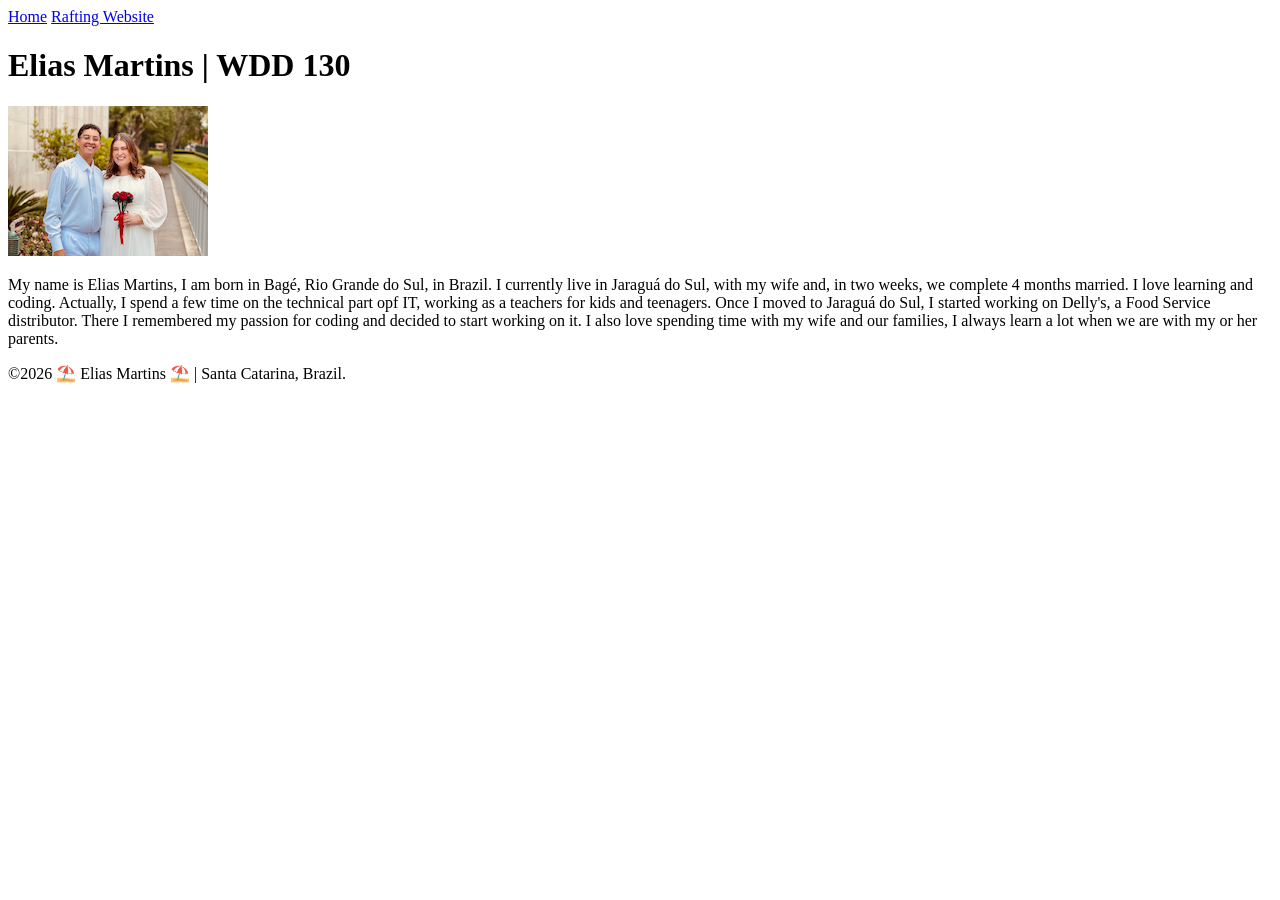
==== index.html @ 334d6dcb "My Home page" ====
<!DOCTYPE html>
<html lang="en">

<head>
    <meta charset="UTF-8">
    <meta name="viewport" content="width=device-width, initial-scale=1.0">
    <title>WDD 130 | Elias Martins</title>
</head>

<body>
    <header>
        <nav>
            <a href="#">Home</a>
            <a href="wwr/">Rafting Website</a>
        </nav>
    </header>
    <main>
        <h1>
            Elias Martins | WDD 130
        </h1>
        <img src="images/profile.jpg" alt="My wife, Franciele, and I, Elias, at our wedding."
          width="200">
        <p>
            My name is Elias Martins, I am born in Bagé, Rio Grande do Sul, in Brazil.
            I currently live in Jaraguá do Sul, with my wife and, in two weeks, we complete 4 months
            married.
            I love learning and coding. Actually, I spend a few time on the technical part opf IT,
            working as a teachers for kids and teenagers. Once I moved to Jaraguá do Sul, I started
            working on Delly's, a Food Service distributor. There I remembered my passion for coding
            and decided to start working on it.
            I also love spending time with my wife and our families, I always learn a lot when we
            are with my or her parents.
        </p>
    </main>
    <footer>
        <p>
            ©️2026 ⛱️ Elias Martins ⛱️ | Santa Catarina, Brazil.
        </p>
    </footer>
</body>

</html>
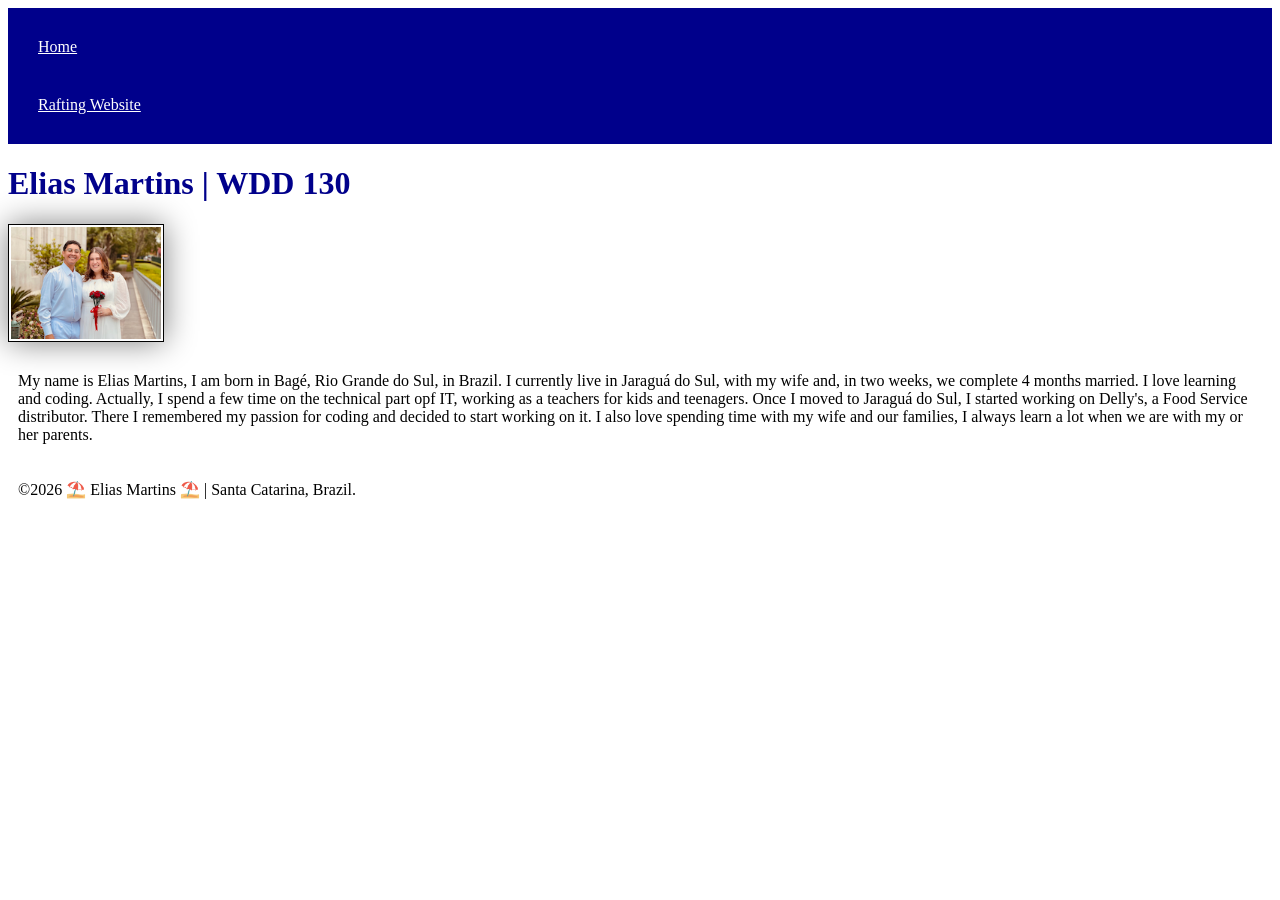
==== commit 23964c87: "CSS" ====
--- a/index.html
+++ b/index.html
@@ -4,7 +4,8 @@
 <head>
     <meta charset="UTF-8">
     <meta name="viewport" content="width=device-width, initial-scale=1.0">
-    <title>WDD 130 | Elias Martins</title>
+    <title>Elias Pinto Martins | WDD 130</title>
+    <link rel="stylesheet" href="styles/styles.css">
 </head>
 
 <body>
--- a/styles/styles.css
+++ b/styles/styles.css
@@ -0,0 +1,26 @@
+nav {
+    background-color: darkblue;
+    padding: 10px;
+}
+
+nav a {
+    color: white;
+    display: block;
+    padding: 20px;
+}
+
+h1 {
+    color: darkblue;
+}
+
+img {
+    width: 150px;
+    height: auto;
+    border: 1px solid black;
+    padding: 2px;
+    box-shadow: 0 0 30px gray;
+}
+
+p {
+    padding: 10px;
+}
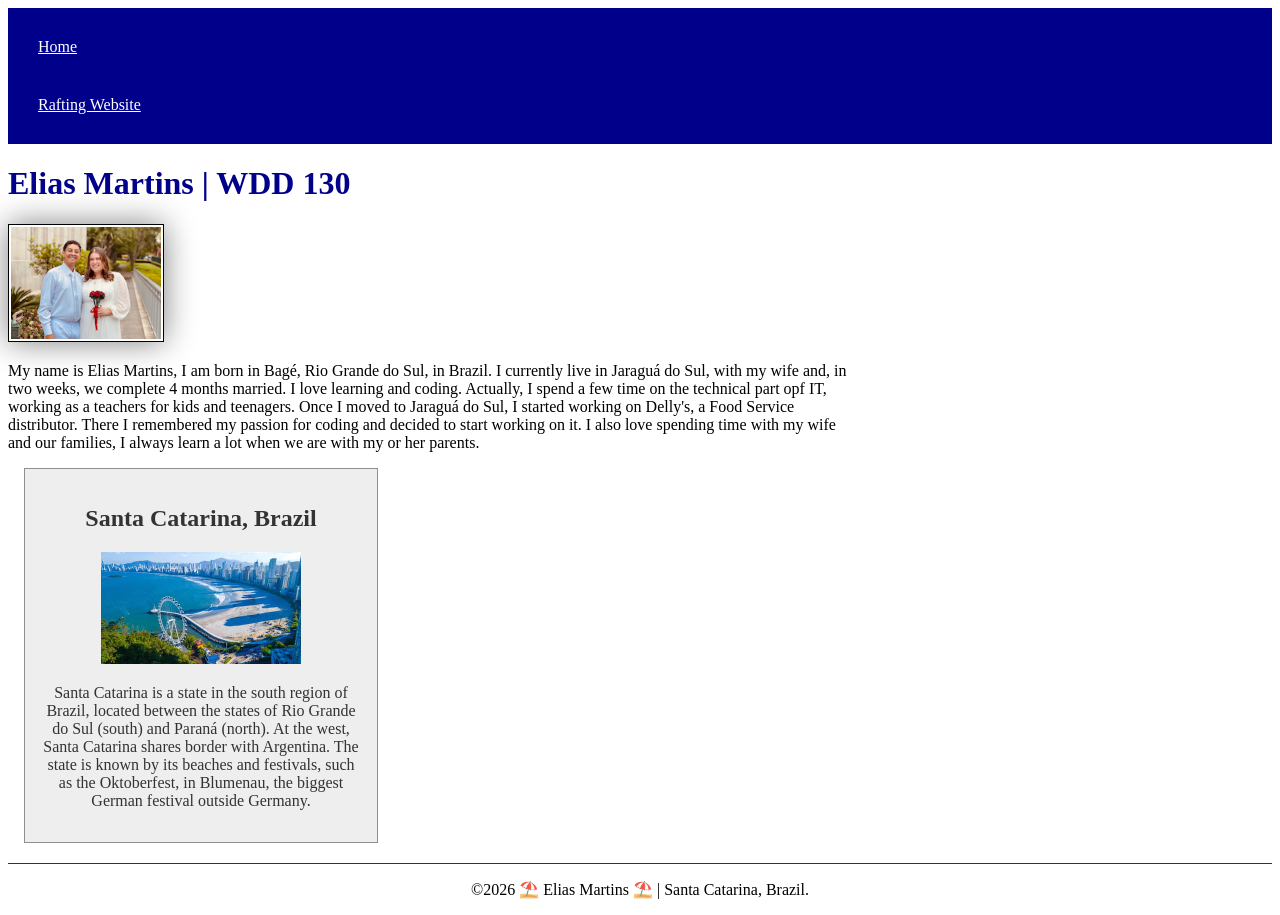
==== commit 8210f3ca: "Home Page Enhancement assignment" ====
--- a/index.html
+++ b/index.html
@@ -6,6 +6,8 @@
     <meta name="viewport" content="width=device-width, initial-scale=1.0">
     <title>Elias Pinto Martins | WDD 130</title>
     <link rel="stylesheet" href="styles/styles.css">
+    <meta name="description" content="Elias Martins, WDD130, Web Development course page">
+    <meta name="author" content="Elias Martins">
 </head>
 
 <body>
@@ -33,6 +35,14 @@
             are with my or her parents.
         </p>
     </main>
+    <aside>
+        <h2>Santa Catarina, Brazil</h2>
+        <img src="images/sc-brazil.jpg" alt="Balneário Camburiú, Santa Catarina, Brazil">
+        <p>Santa Catarina is a state in the south region of Brazil, located between the states of
+            Rio Grande do Sul (south) and Paraná (north). At the west, Santa Catarina shares border
+            with Argentina. The state is known by its beaches and festivals, such as the
+            Oktoberfest, in Blumenau, the biggest German festival outside Germany.</p>
+    </aside>
     <footer>
         <p>
             ©️2026 ⛱️ Elias Martins ⛱️ | Santa Catarina, Brazil.
--- a/styles/styles.css
+++ b/styles/styles.css
@@ -13,7 +13,7 @@
     color: darkblue;
 }
 
-img {
+main img {
     width: 150px;
     height: auto;
     border: 1px solid black;
@@ -22,5 +22,30 @@
 }
 
 p {
-    padding: 10px;
+    padding: 0;
+}
+
+main {
+    max-width: 840px;
+}
+
+aside {
+    width: 20rem;
+    margin: 1rem;
+    border: 1px solid rgba(0, 0, 0, 0.4);
+    padding: 1rem;
+    background-color: #eee;
+    color: #333;
+    text-align: center;
+}
+
+aside img {
+    width: 200px;
+    height: auto;
+}
+
+footer {
+    margin-top: 20px;
+    border-top: 1px solid #333;
+    text-align: center;
 }
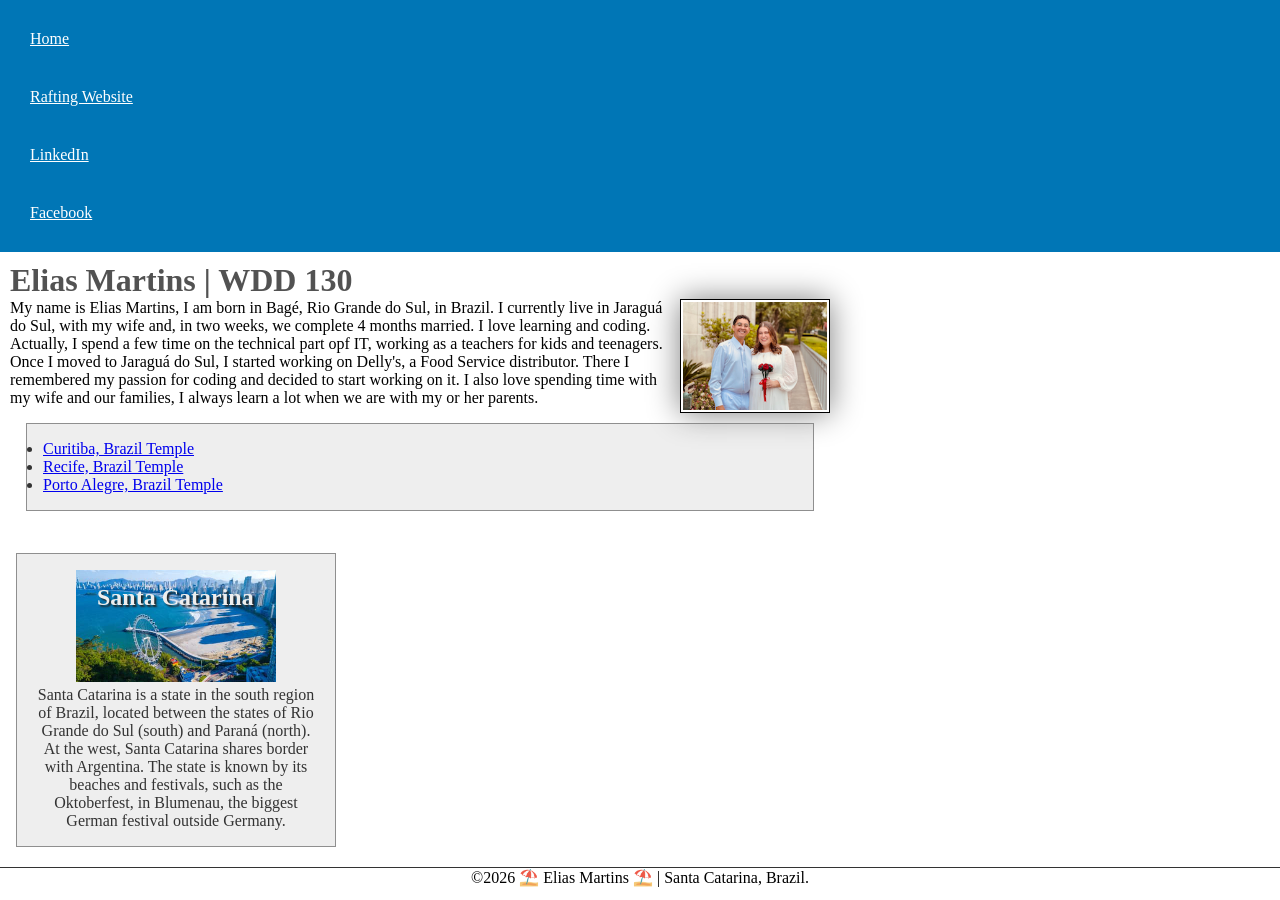
==== commit 16e1cc49: "Code Along Week 3" ====
--- a/index.html
+++ b/index.html
@@ -15,6 +15,8 @@
         <nav>
             <a href="#">Home</a>
             <a href="wwr/">Rafting Website</a>
+            <a href="https://www.linkedin.com/in/elias-martins-507063238/">LinkedIn</a>
+            <a href="https://www.facebook.com/elias.martins25">Facebook</a>
         </nav>
     </header>
     <main>
@@ -34,9 +36,23 @@
             I also love spending time with my wife and our families, I always learn a lot when we
             are with my or her parents.
         </p>
+        <ul class="box">
+            <li>
+                <a href="https://www.churchofjesuschrist.org/temples/details/curitiba-brazil-temple?lang=eng"
+                  target="_blank">Curitiba, Brazil Temple</a>
+            </li>
+            <li>
+                <a href="https://www.churchofjesuschrist.org/temples/details/recife-brazil-temple?lang=eng"
+                  target="_blank">Recife, Brazil Temple</a>
+            </li>
+            <li>
+                <a href="https://www.churchofjesuschrist.org/temples/details/porto-alegre-brazil-temple?lang=eng"
+                  target="_blank">Porto Alegre, Brazil Temple</a>
+            </li>
+        </ul>
     </main>
-    <aside>
-        <h2>Santa Catarina, Brazil</h2>
+    <aside class="box">
+        <h2>Santa Catarina</h2>
         <img src="images/sc-brazil.jpg" alt="Balneário Camburiú, Santa Catarina, Brazil">
         <p>Santa Catarina is a state in the south region of Brazil, located between the states of
             Rio Grande do Sul (south) and Paraná (north). At the west, Santa Catarina shares border
--- a/styles/styles.css
+++ b/styles/styles.css
@@ -1,5 +1,16 @@
+:root {
+    --ic-brand-primary: #0076B6;
+    --ic-brand-font-color-dark: #525252;
+}
+
+* {
+    margin: 0;
+    padding: 0;
+    box-sizing: border-box;
+}
+
 nav {
-    background-color: darkblue;
+    background-color: var(--ic-brand-primary);
     padding: 10px;
 }
 
@@ -10,7 +21,7 @@
 }
 
 h1 {
-    color: darkblue;
+    color: var(--ic-brand-font-color-dark);
 }
 
 main img {
@@ -19,6 +30,7 @@
     border: 1px solid black;
     padding: 2px;
     box-shadow: 0 0 30px gray;
+    float: right;
 }
 
 p {
@@ -27,16 +39,21 @@
 
 main {
     max-width: 840px;
+    padding: 10px;
 }
 
 aside {
     width: 20rem;
-    margin: 1rem;
-    border: 1px solid rgba(0, 0, 0, 0.4);
-    padding: 1rem;
-    background-color: #eee;
-    color: #333;
     text-align: center;
+    position: relative;
+}
+
+aside h2 {
+    position: absolute;
+    top: 30px;
+    left: 80px;
+    color: #eee;
+    text-shadow: 2px 2px 2px #222;
 }
 
 aside img {
@@ -48,4 +65,13 @@
     margin-top: 20px;
     border-top: 1px solid #333;
     text-align: center;
+}
+
+/* Class Selectors */
+.box {
+    margin: 1rem;
+    padding: 1rem;
+    border: 1px solid rgba(0, 0, 0, 0.4);
+    background-color: #eee;
+    color: #333;
 }
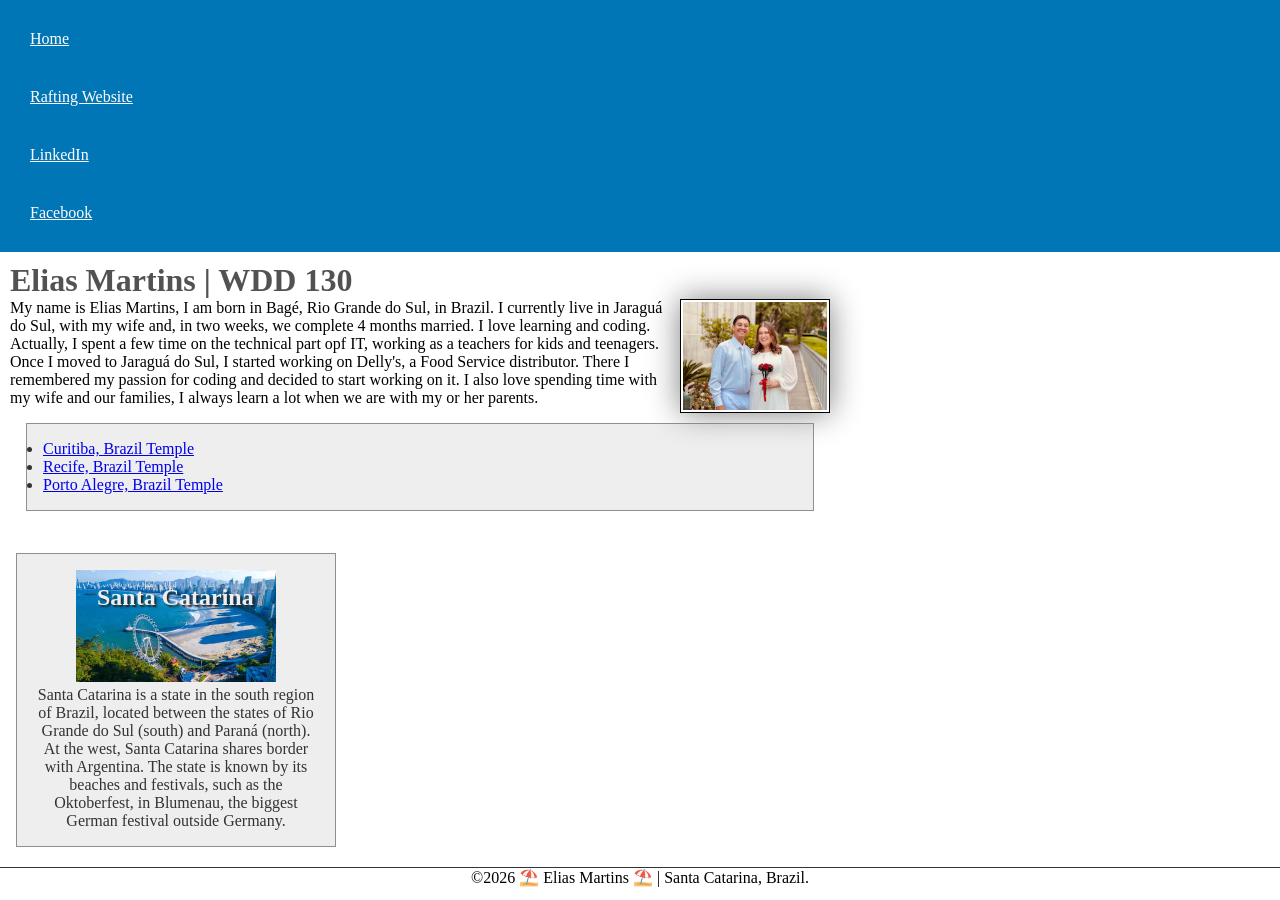
==== commit 2270c444: "Week 3 - Rafting Page About" ====
--- a/index.html
+++ b/index.html
@@ -29,7 +29,7 @@
             My name is Elias Martins, I am born in Bagé, Rio Grande do Sul, in Brazil.
             I currently live in Jaraguá do Sul, with my wife and, in two weeks, we complete 4 months
             married.
-            I love learning and coding. Actually, I spend a few time on the technical part opf IT,
+            I love learning and coding. Actually, I spent a few time on the technical part opf IT,
             working as a teachers for kids and teenagers. Once I moved to Jaraguá do Sul, I started
             working on Delly's, a Food Service distributor. There I remembered my passion for coding
             and decided to start working on it.
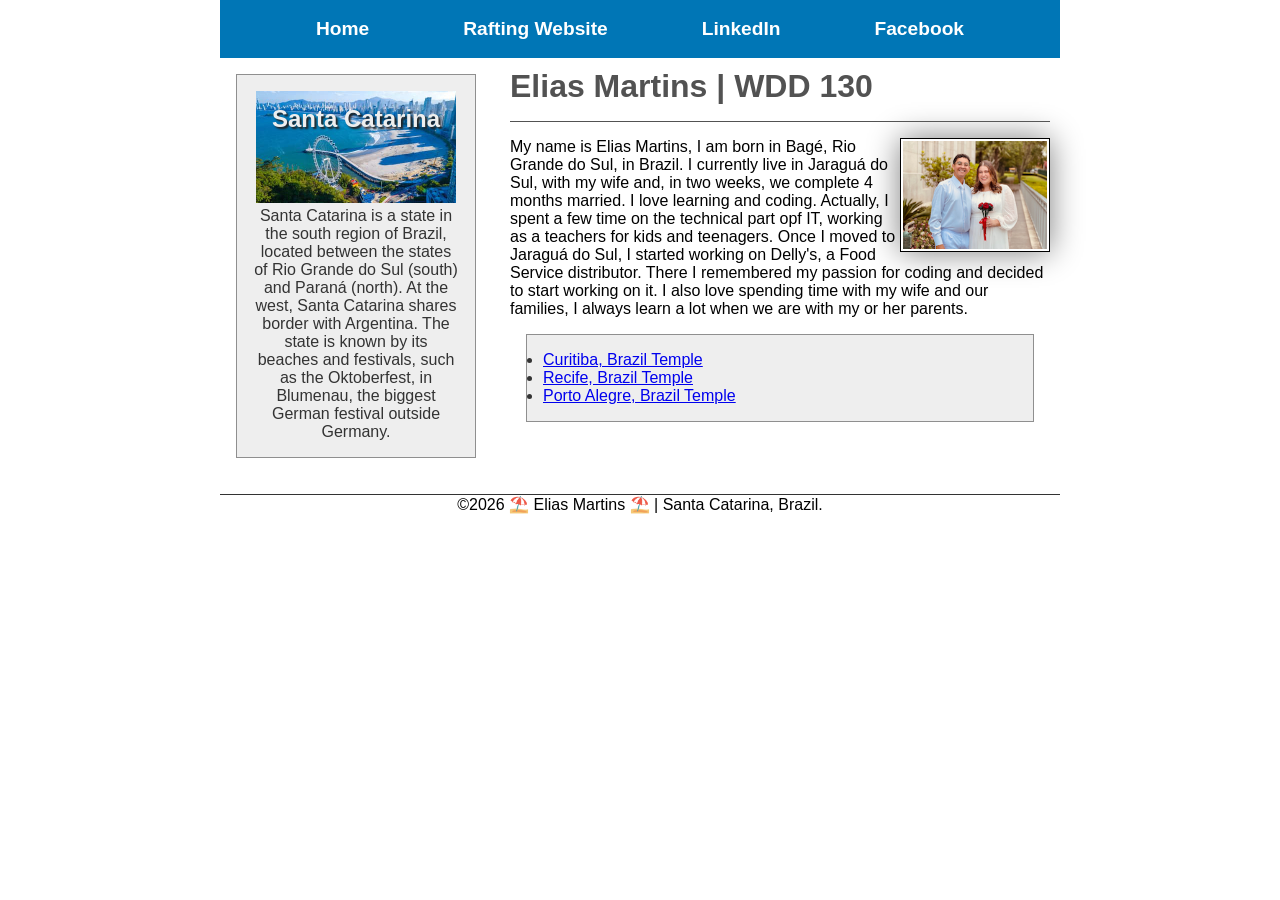
==== commit 332b43c7: "Week 4 Code Along Activity" ====
--- a/index.html
+++ b/index.html
@@ -19,46 +19,55 @@
             <a href="https://www.facebook.com/elias.martins25">Facebook</a>
         </nav>
     </header>
-    <main>
-        <h1>
-            Elias Martins | WDD 130
-        </h1>
-        <img src="images/profile.jpg" alt="My wife, Franciele, and I, Elias, at our wedding."
-          width="200">
-        <p>
-            My name is Elias Martins, I am born in Bagé, Rio Grande do Sul, in Brazil.
-            I currently live in Jaraguá do Sul, with my wife and, in two weeks, we complete 4 months
-            married.
-            I love learning and coding. Actually, I spent a few time on the technical part opf IT,
-            working as a teachers for kids and teenagers. Once I moved to Jaraguá do Sul, I started
-            working on Delly's, a Food Service distributor. There I remembered my passion for coding
-            and decided to start working on it.
-            I also love spending time with my wife and our families, I always learn a lot when we
-            are with my or her parents.
-        </p>
-        <ul class="box">
-            <li>
-                <a href="https://www.churchofjesuschrist.org/temples/details/curitiba-brazil-temple?lang=eng"
-                  target="_blank">Curitiba, Brazil Temple</a>
-            </li>
-            <li>
-                <a href="https://www.churchofjesuschrist.org/temples/details/recife-brazil-temple?lang=eng"
-                  target="_blank">Recife, Brazil Temple</a>
-            </li>
-            <li>
-                <a href="https://www.churchofjesuschrist.org/temples/details/porto-alegre-brazil-temple?lang=eng"
-                  target="_blank">Porto Alegre, Brazil Temple</a>
-            </li>
-        </ul>
-    </main>
-    <aside class="box">
-        <h2>Santa Catarina</h2>
-        <img src="images/sc-brazil.jpg" alt="Balneário Camburiú, Santa Catarina, Brazil">
-        <p>Santa Catarina is a state in the south region of Brazil, located between the states of
-            Rio Grande do Sul (south) and Paraná (north). At the west, Santa Catarina shares border
-            with Argentina. The state is known by its beaches and festivals, such as the
-            Oktoberfest, in Blumenau, the biggest German festival outside Germany.</p>
-    </aside>
+    <div class="grid">
+        <main>
+            <h1>
+                Elias Martins | WDD 130
+            </h1>
+            <img src="images/profile.jpg" alt="My wife, Franciele, and I, Elias, at our wedding."
+              width="200">
+            <p>
+                My name is Elias Martins, I am born in Bagé, Rio Grande do Sul, in Brazil.
+                I currently live in Jaraguá do Sul, with my wife and, in two weeks, we complete 4
+                months
+                married.
+                I love learning and coding. Actually, I spent a few time on the technical part opf
+                IT,
+                working as a teachers for kids and teenagers. Once I moved to Jaraguá do Sul, I
+                started
+                working on Delly's, a Food Service distributor. There I remembered my passion for
+                coding
+                and decided to start working on it.
+                I also love spending time with my wife and our families, I always learn a lot when
+                we
+                are with my or her parents.
+            </p>
+            <ul class="box">
+                <li>
+                    <a href="https://www.churchofjesuschrist.org/temples/details/curitiba-brazil-temple?lang=eng"
+                      target="_blank">Curitiba, Brazil Temple</a>
+                </li>
+                <li>
+                    <a href="https://www.churchofjesuschrist.org/temples/details/recife-brazil-temple?lang=eng"
+                      target="_blank">Recife, Brazil Temple</a>
+                </li>
+                <li>
+                    <a href="https://www.churchofjesuschrist.org/temples/details/porto-alegre-brazil-temple?lang=eng"
+                      target="_blank">Porto Alegre, Brazil Temple</a>
+                </li>
+            </ul>
+        </main>
+        <aside class="box">
+            <h2>Santa Catarina</h2>
+            <img src="images/sc-brazil.jpg" alt="Balneário Camburiú, Santa Catarina, Brazil">
+            <p>Santa Catarina is a state in the south region of Brazil, located between the states
+                of
+                Rio Grande do Sul (south) and Paraná (north). At the west, Santa Catarina shares
+                border
+                with Argentina. The state is known by its beaches and festivals, such as the
+                Oktoberfest, in Blumenau, the biggest German festival outside Germany.</p>
+        </aside>
+    </div>
     <footer>
         <p>
             ©️2026 ⛱️ Elias Martins ⛱️ | Santa Catarina, Brazil.
--- a/styles/styles.css
+++ b/styles/styles.css
@@ -9,19 +9,45 @@
     box-sizing: border-box;
 }
 
+body {
+    font-family: Arial, Helvetica, sans-serif;
+}
+
+header,
+footer,
+.grid {
+    max-width: 840px;
+    margin: 0 auto;
+}
+
+.grid {
+    display: grid;
+    grid-template-columns: 1fr 2fr;
+}
+
 nav {
     background-color: var(--ic-brand-primary);
     padding: 10px;
+    display: flex;
+    justify-content: space-evenly;
+    align-items: center;
 }
 
 nav a {
     color: white;
     display: block;
     padding: 20px;
+    text-decoration: none;
+    padding: 0.5rem;
+    font-size: 1.2rem;
+    font-weight: 700;
 }
 
 h1 {
     color: var(--ic-brand-font-color-dark);
+    border-bottom: 1px solid var(--ic-brand-font-color-dark);
+    padding-bottom: 1rem;
+    margin-bottom: 1rem;
 }
 
 main img {
@@ -43,15 +69,17 @@
 }
 
 aside {
-    width: 20rem;
+    width: 15rem;
     text-align: center;
     position: relative;
+    grid-column: 1;
+    grid-row: 1;
 }
 
 aside h2 {
     position: absolute;
     top: 30px;
-    left: 80px;
+    left: 35px;
     color: #eee;
     text-shadow: 2px 2px 2px #222;
 }
